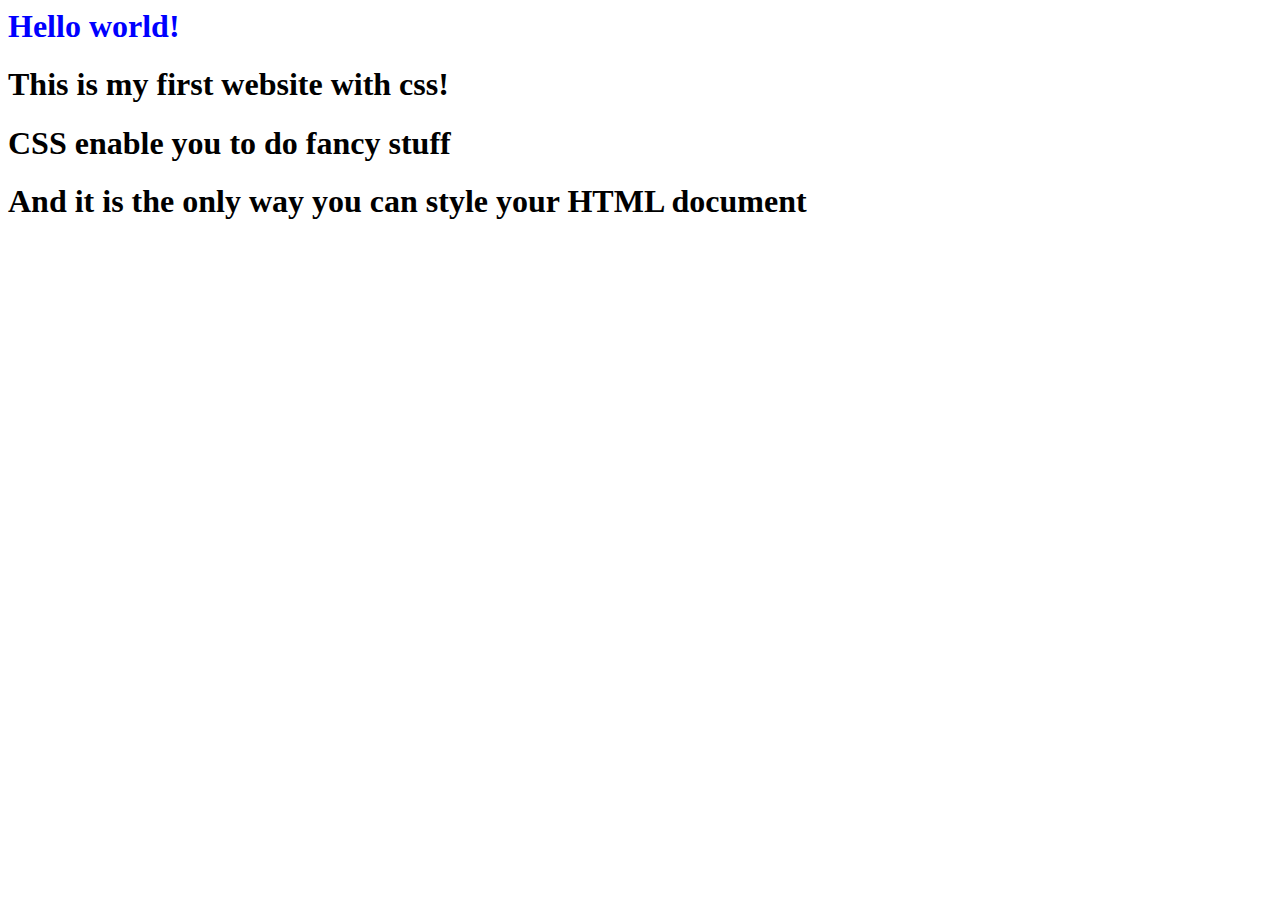
==== index.html @ f1095386 "completed css" ====
<html>
  <head>
    <title>My first html website with css</title>
    <link rel="stylesheet" href="./style.css" />
  </head>

  <body>
    <h1 style="color: blue;">Hello world!</h1>
    <h1>This is my first website with css!</h1>
    <h1>CSS enable you to do fancy stuff</h1>
    <h1>And it is the only way you can style your HTML document</h1>
  </body>
</html>
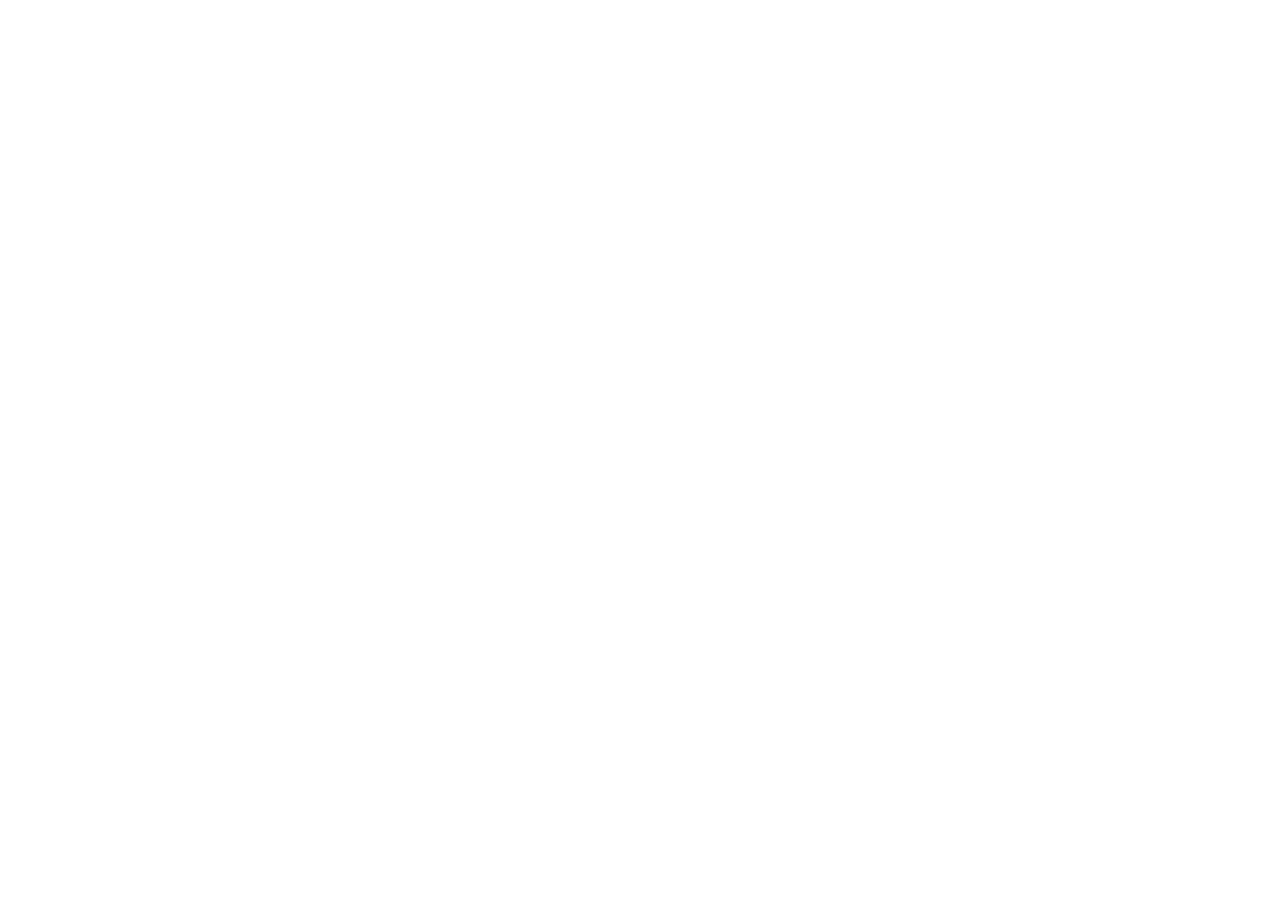
==== commit d24f77a5: "completed data types" ====
--- a/index.html
+++ b/index.html
@@ -1,13 +1,23 @@
 <html>
-  <head>
-    <title>My first html website with css</title>
-    <link rel="stylesheet" href="./style.css" />
-  </head>
+    <head>
+        <title>My first website with JavaScript!</title>
+    </head>
+    <body>
+        <script>
+            // create
+            let apples = 5;
 
-  <body>
-    <h1 style="color: blue;">Hello world!</h1>
-    <h1>This is my first website with css!</h1>
-    <h1>CSS enable you to do fancy stuff</h1>
-    <h1>And it is the only way you can style your HTML document</h1>
-  </body>
-</html>
+            // update
+            apples = apples - 1;
+
+            // read, print it out in our inspect tool
+            console.log(apples);
+
+            // delete
+            apples = undefined;
+
+            // read, print it out in our inspect tool
+            console.log(apples);
+        </script>
+    <body>
+</html>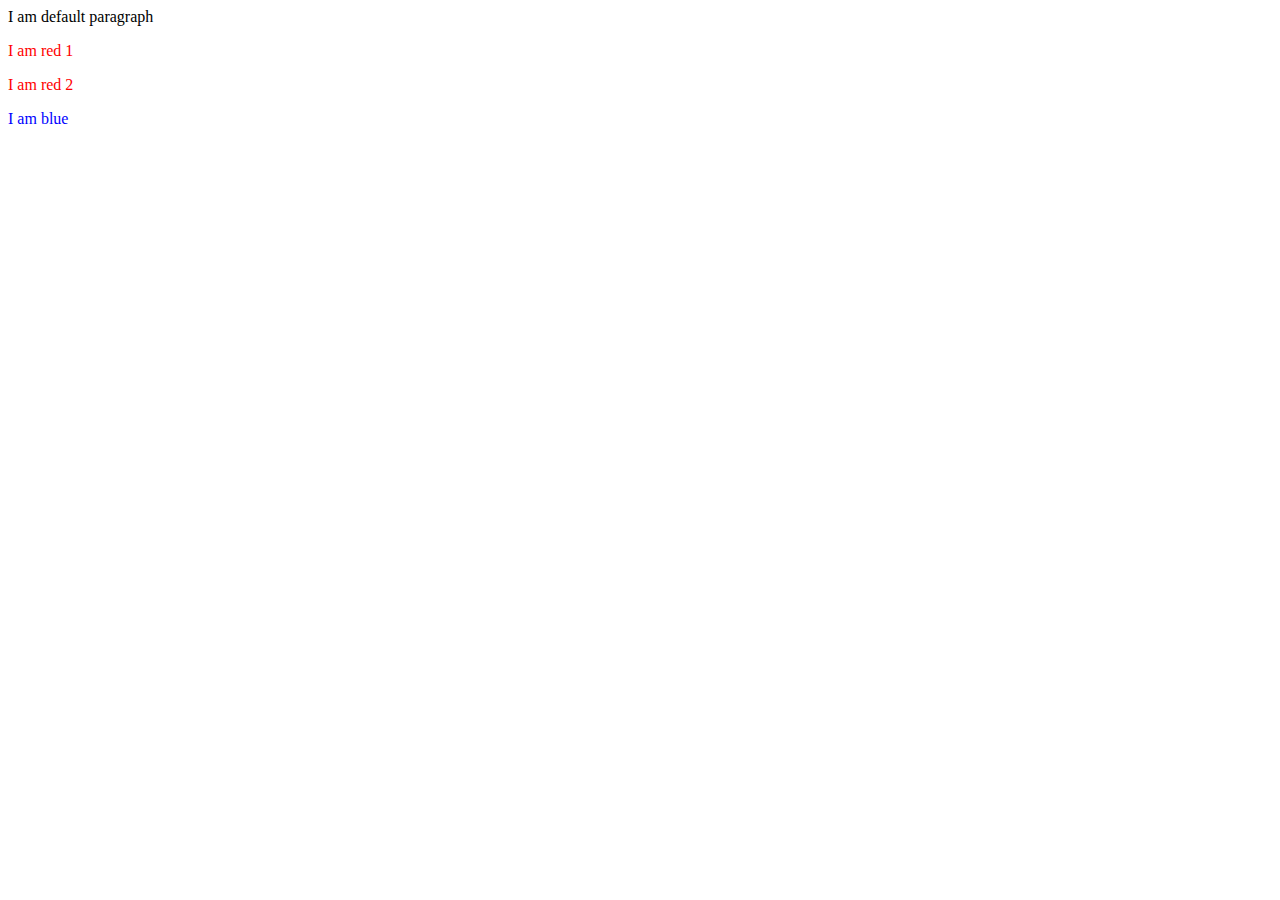
==== commit 6bb7ec81: "completed dom" ====
--- a/index.html
+++ b/index.html
@@ -1,23 +1,26 @@
 <html>
-    <head>
-        <title>My first website with JavaScript!</title>
-    </head>
+
+<head>
+    <title>dom dom dom</title>
+    <style>
+        .red {
+            color: red;
+        }
+
+        #blue {
+            color: blue;
+        }
+    </style>
+</head>
+
+<body>
+    <div>
+        <p>I am default paragraph</p>
+        <p class="red">I am red 1</p>
+        <p class="red">I am red 2</p>
+        <p id="blue">I am blue</p>
+    </div>
+
     <body>
-        <script>
-            // create
-            let apples = 5;
 
-            // update
-            apples = apples - 1;
-
-            // read, print it out in our inspect tool
-            console.log(apples);
-
-            // delete
-            apples = undefined;
-
-            // read, print it out in our inspect tool
-            console.log(apples);
-        </script>
-    <body>
 </html>